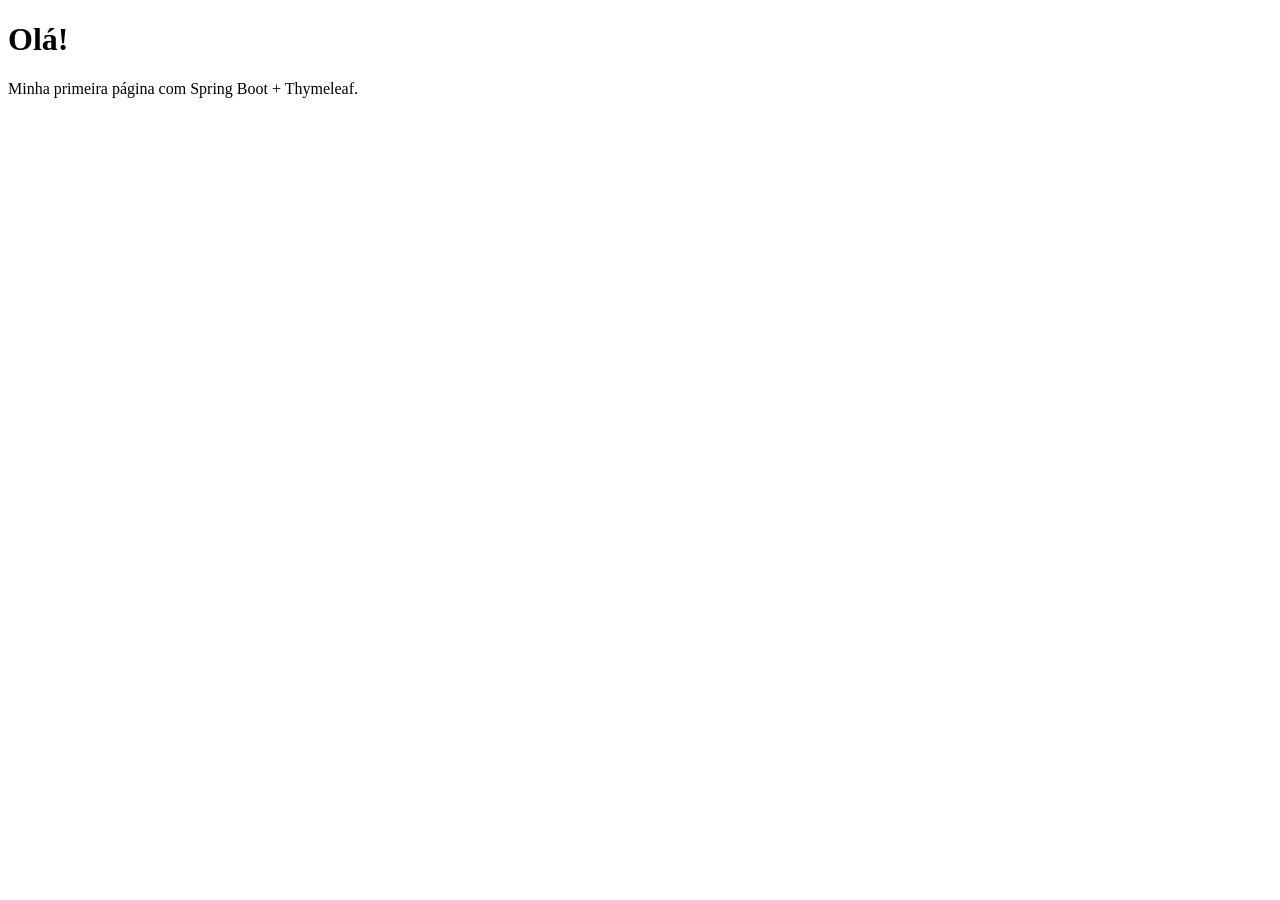
==== src/main/resources/templates/index.html @ 19b75da7 "Iniciando com Thymeleaf" ====
<!DOCTYPE html>
<html lang="pt-BR">

<head>
    <meta charset="UTF-8">
    <title>Java Exercises Book</title>
</head>

<body>

<h1 th:text="${nome}">Olá!</h1>

<p>Minha primeira página com Spring Boot + Thymeleaf.</p>

</body>

</html>
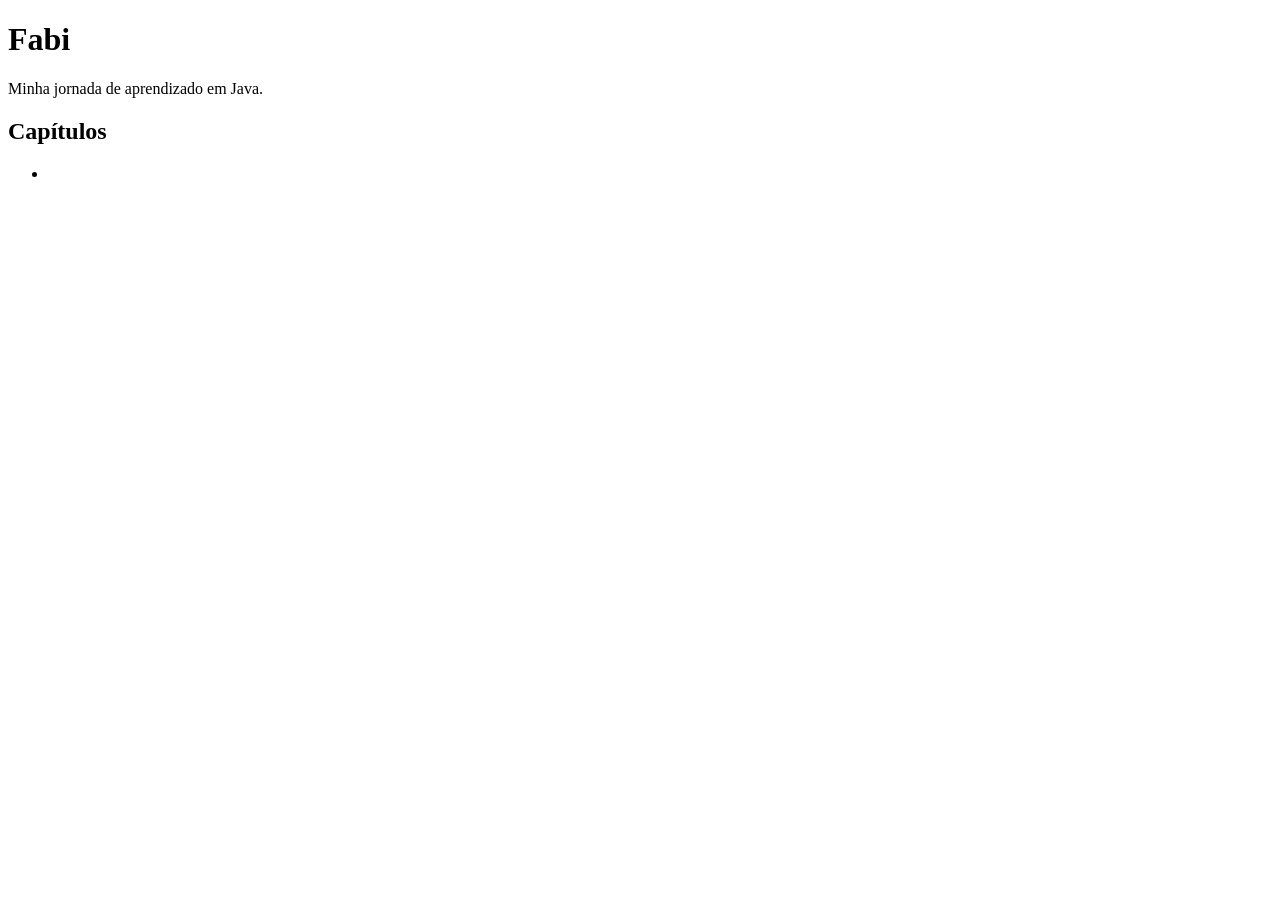
==== commit 8b21f6ea: "Renderizando capitulos com thymeleaf" ====
--- a/src/main/resources/templates/index.html
+++ b/src/main/resources/templates/index.html
@@ -8,10 +8,17 @@
 
 <body>
 
-<h1 th:text="${nome}">Olá!</h1>
+<h1 th:text="${nome}">Fabi</h1>
 
-<p>Minha primeira página com Spring Boot + Thymeleaf.</p>
+<p>Minha jornada de aprendizado em Java.</p>
+
+<h2>Capítulos</h2>
+
+<ul>
+    <li th:each="capitulo : ${capitulos}"
+        th:text="${capitulo}">
+    </li>
+</ul>
 
 </body>
-
 </html>
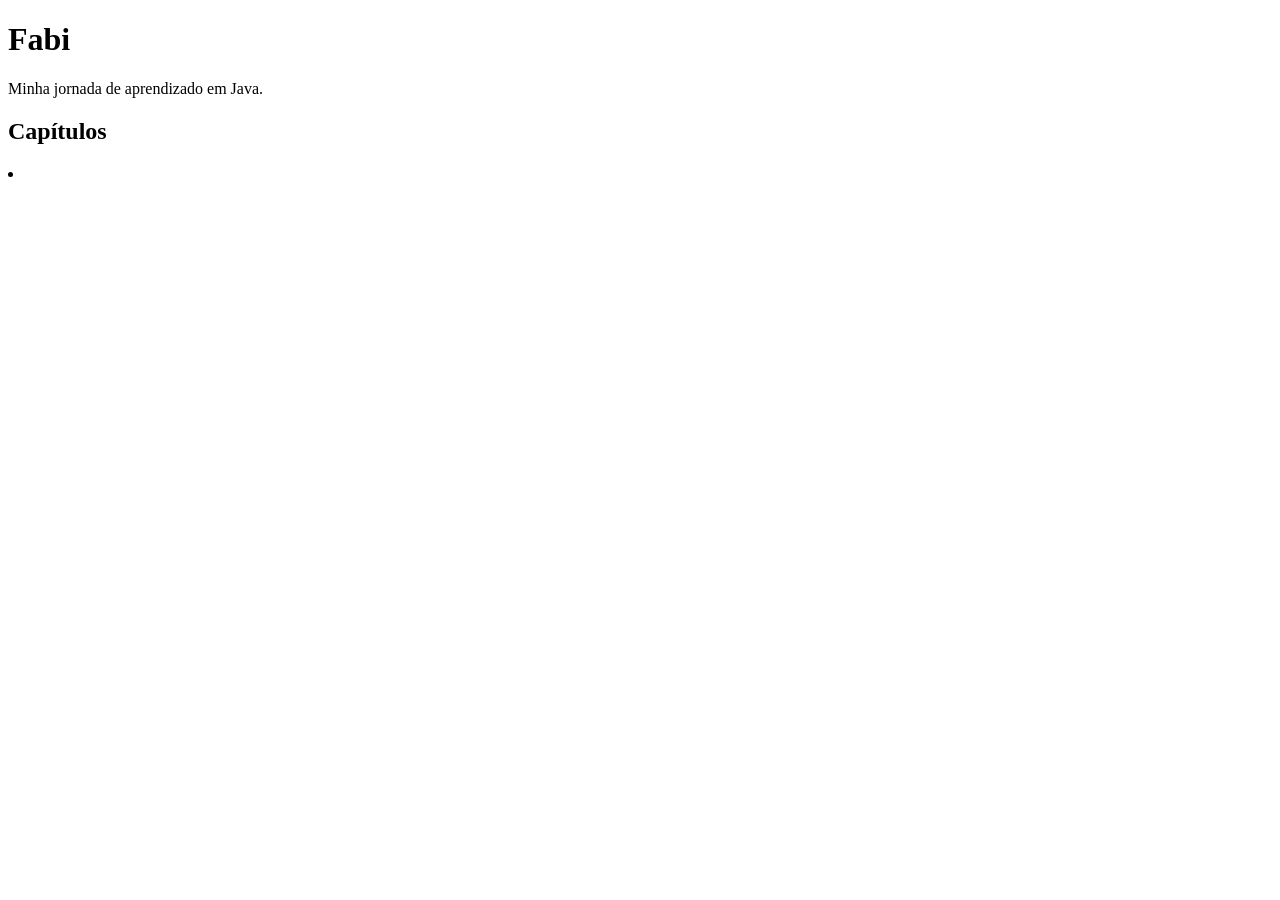
==== commit 4e31de5c: "adicionando a model capitulo e lista dinamica" ====
--- a/src/main/resources/templates/index.html
+++ b/src/main/resources/templates/index.html
@@ -14,11 +14,15 @@
 
 <h2>Capítulos</h2>
 
-<ul>
-    <li th:each="capitulo : ${capitulos}"
-        th:text="${capitulo}">
-    </li>
-</ul>
+<li th:each="capitulo : ${capitulos}">
+
+<a th:href="${capitulo.url}"
+   th:text="${capitulo.nome}">
+</a>
+
+<p th:text="${capitulo.descricao}"></p>
+
+</li>
 
 </body>
 </html>
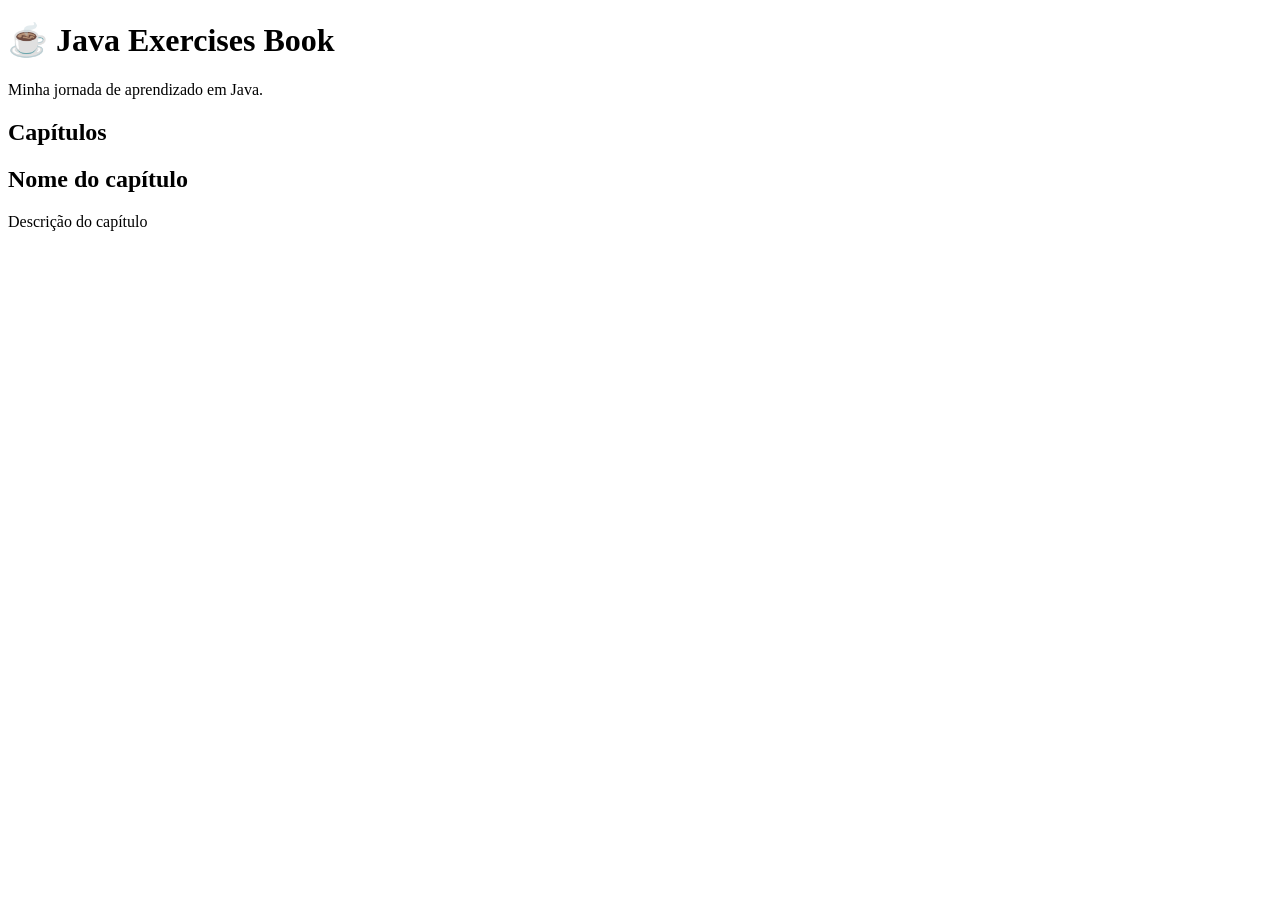
==== commit 7f8f1a48: "Suporte a arquivos Markdown e Java dinamicos" ====
--- a/src/main/resources/templates/index.html
+++ b/src/main/resources/templates/index.html
@@ -4,25 +4,49 @@
 <head>
     <meta charset="UTF-8">
     <title>Java Exercises Book</title>
+
+    <link rel="stylesheet" th:href="@{/css/style.css}">
 </head>
 
 <body>
 
-<h1 th:text="${nome}">Fabi</h1>
+<div class="container">
 
-<p>Minha jornada de aprendizado em Java.</p>
+    <header class="header">
+        <h1>☕ Java Exercises Book</h1>
 
-<h2>Capítulos</h2>
+        <p>
+            Minha jornada de aprendizado em Java.
+        </p>
+    </header>
 
-<li th:each="capitulo : ${capitulos}">
+    <main>
 
-<a th:href="${capitulo.url}"
-   th:text="${capitulo.nome}">
-</a>
+        <h2>Capítulos</h2>
 
-<p th:text="${capitulo.descricao}"></p>
+        <div class="capitulos">
 
-</li>
+            <a
+                    class="capitulo-card"
+                    th:each="capitulo : ${capitulos}"
+                    th:href="${capitulo.url}"
+            >
+
+                <h2 th:text="${capitulo.nome}">
+                    Nome do capítulo
+                </h2>
+
+                <p th:text="${capitulo.descricao}">
+                    Descrição do capítulo
+                </p>
+
+            </a>
+
+        </div>
+
+    </main>
+
+</div>
 
 </body>
 </html>
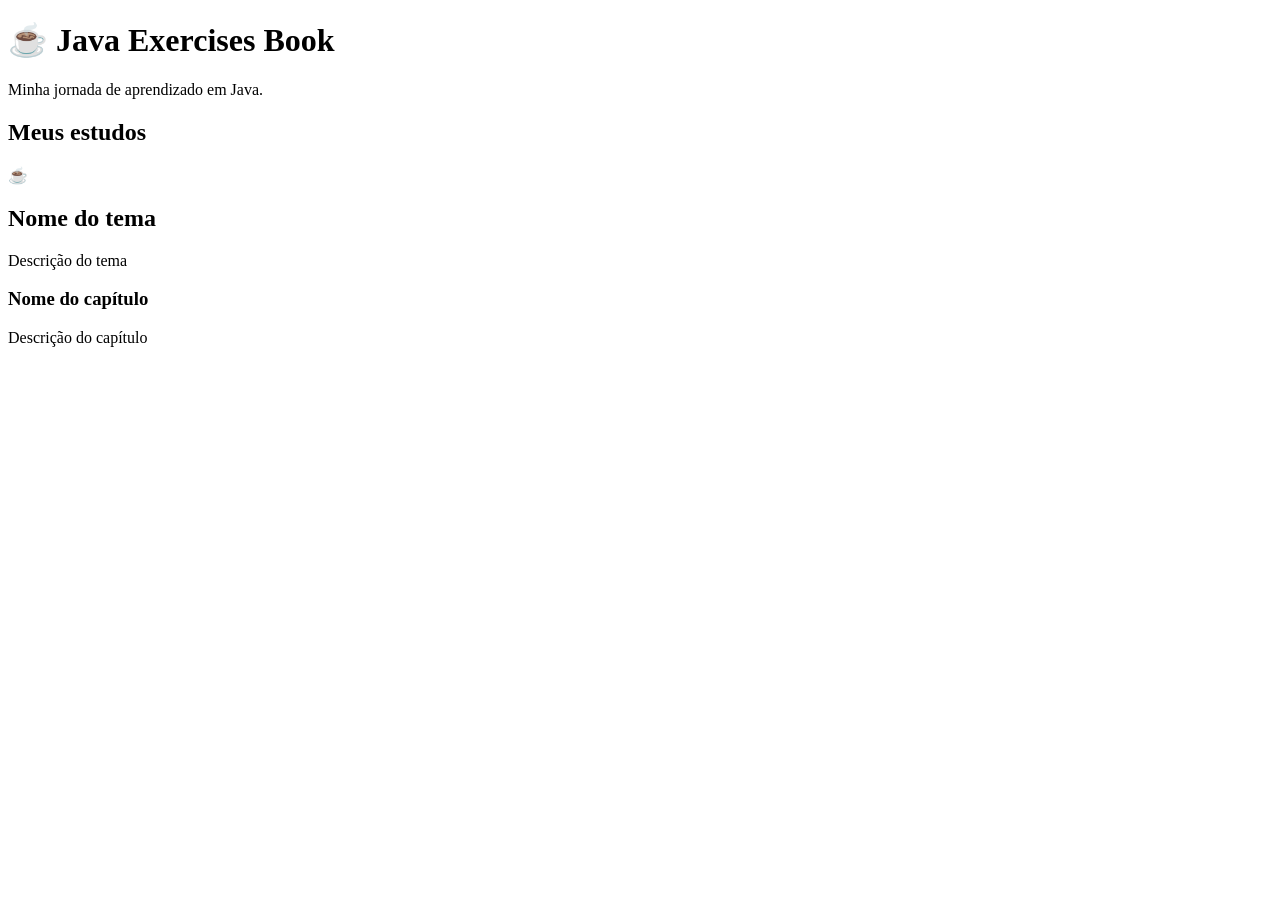
==== commit efbbd90f: "feat: reorganiza estudos em temas e capitulos" ====
--- a/src/main/resources/templates/index.html
+++ b/src/main/resources/templates/index.html
@@ -22,25 +22,60 @@
 
     <main>
 
-        <h2>Capítulos</h2>
+        <h2>Meus estudos</h2>
 
-        <div class="capitulos">
+        <div class="temas">
 
-            <a
-                    class="capitulo-card"
-                    th:each="capitulo : ${capitulos}"
-                    th:href="${capitulo.url}"
+            <section
+                    class="tema"
+                    th:each="tema : ${temas}"
             >
 
-                <h2 th:text="${capitulo.nome}">
-                    Nome do capítulo
-                </h2>
+                <div class="tema-header">
 
-                <p th:text="${capitulo.descricao}">
-                    Descrição do capítulo
-                </p>
+                <span
+                        class="tema-icone"
+                        th:text="${tema.icone}"
+                >
+                    ☕
+                </span>
 
-            </a>
+                    <div>
+
+                        <h2 th:text="${tema.nome}">
+                            Nome do tema
+                        </h2>
+
+                        <p th:text="${tema.descricao}">
+                            Descrição do tema
+                        </p>
+
+                    </div>
+
+                </div>
+
+
+                <div class="capitulos">
+
+                    <a
+                            class="capitulo-card"
+                            th:each="capitulo : ${tema.capitulos}"
+                            th:href="${capitulo.url}"
+                    >
+
+                        <h3 th:text="${capitulo.nome}">
+                            Nome do capítulo
+                        </h3>
+
+                        <p th:text="${capitulo.descricao}">
+                            Descrição do capítulo
+                        </p>
+
+                    </a>
+
+                </div>
+
+            </section>
 
         </div>
 
